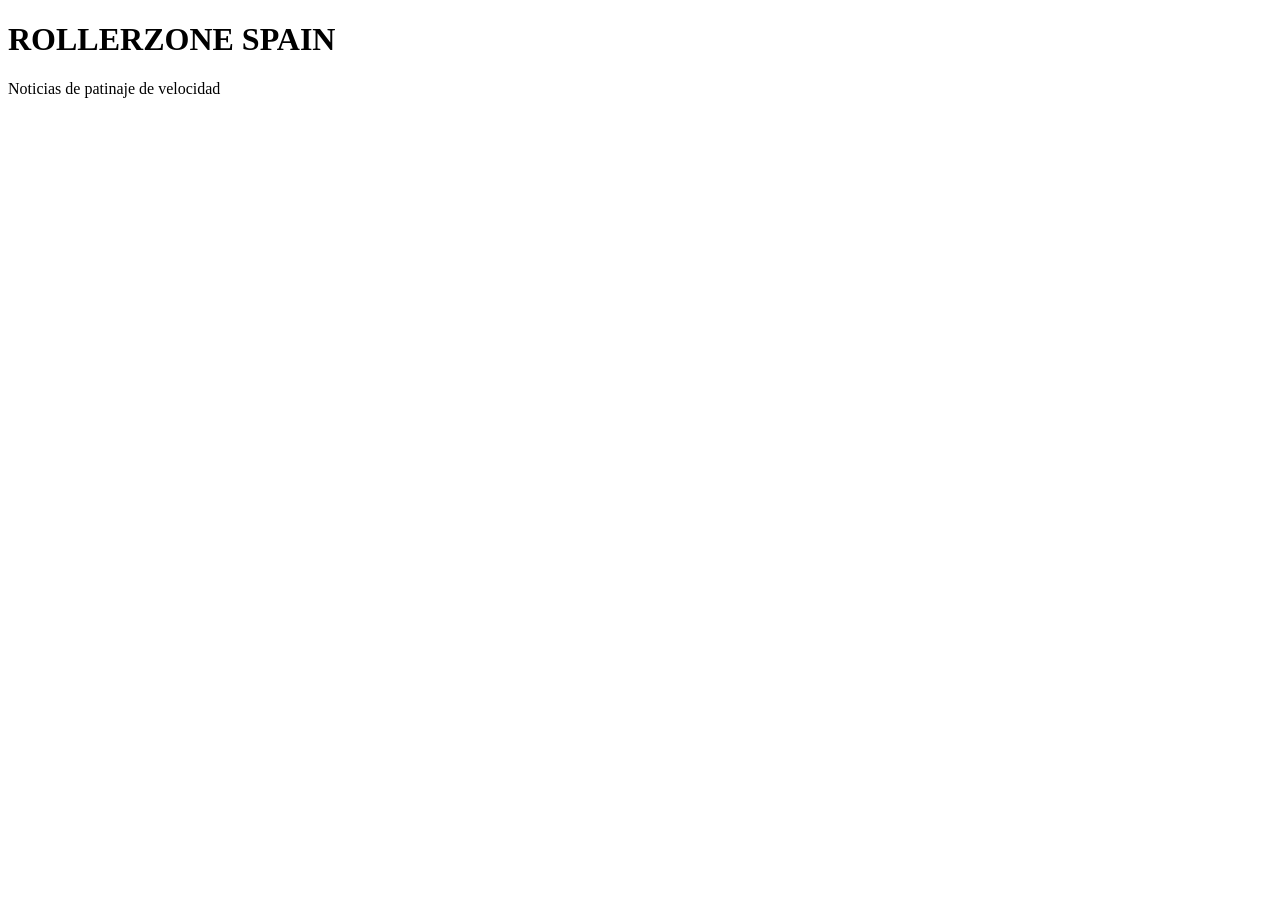
==== index.html @ 897128be "Create index.html" ====
<!DOCTYPE html>
<html lang="es">
<head>
  <meta charset="UTF-8">
  <title>RollerZone Spain</title>
</head>
<body>
  <h1>ROLLERZONE SPAIN</h1>
  <p>Noticias de patinaje de velocidad</p>
</body>
</html>
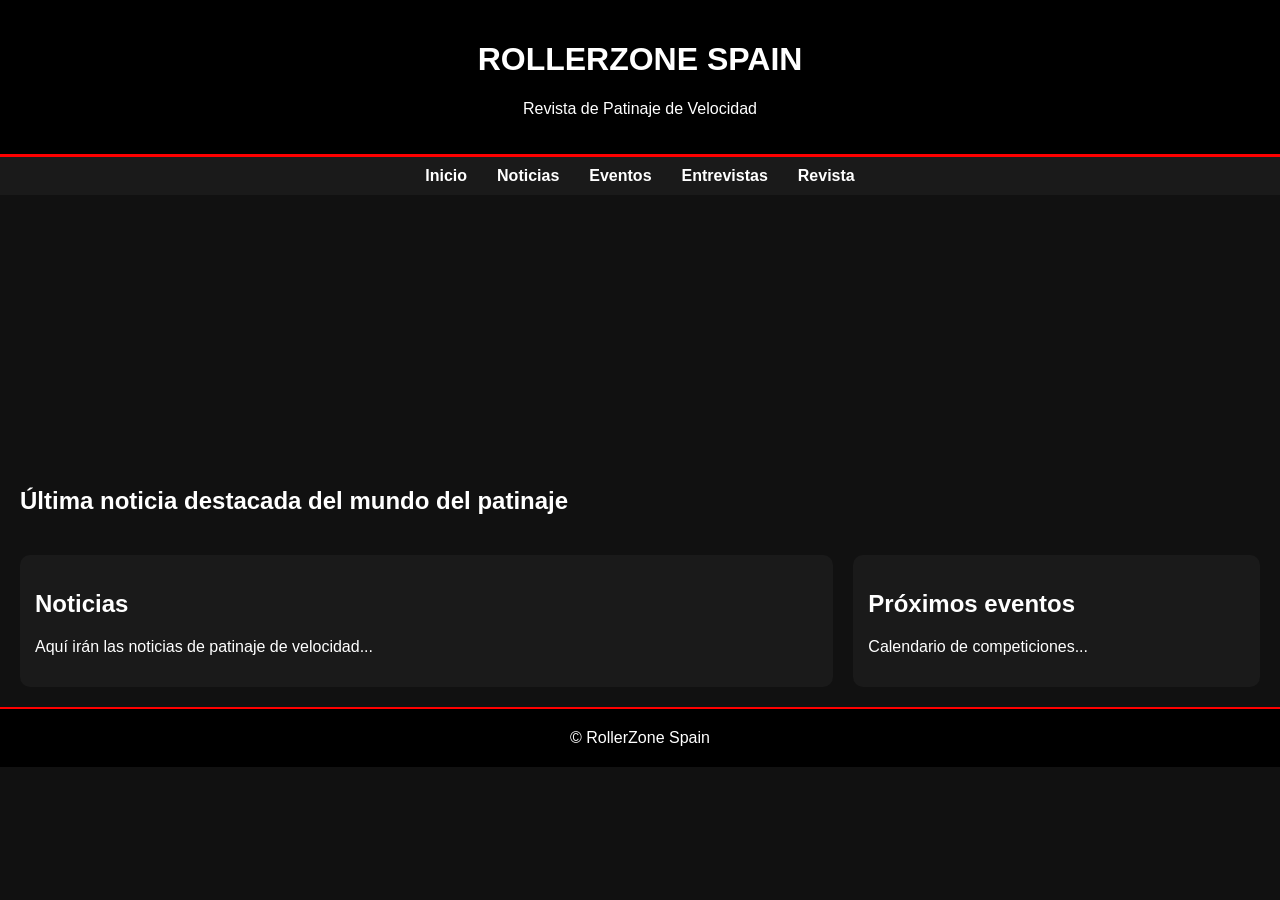
==== commit a9e5ac86: "Update index.html" ====
--- a/index.html
+++ b/index.html
@@ -3,9 +3,96 @@
 <head>
   <meta charset="UTF-8">
   <title>RollerZone Spain</title>
+  <style>
+    body {
+      margin: 0;
+      font-family: Arial, sans-serif;
+      background: #111;
+      color: white;
+    }
+    header {
+      background: #000;
+      padding: 20px;
+      text-align: center;
+      border-bottom: 3px solid red;
+    }
+    nav {
+      display: flex;
+      justify-content: center;
+      background: #1a1a1a;
+      padding: 10px;
+    }
+    nav a {
+      color: white;
+      margin: 0 15px;
+      text-decoration: none;
+      font-weight: bold;
+    }
+    .hero {
+      background: url('https://images.unsplash.com/photo-1547347298-4074fc3086f0') center/cover;
+      height: 300px;
+      display: flex;
+      align-items: flex-end;
+      padding: 20px;
+      font-size: 24px;
+      font-weight: bold;
+    }
+    .container {
+      display: grid;
+      grid-template-columns: 2fr 1fr;
+      gap: 20px;
+      padding: 20px;
+    }
+    .card {
+      background: #1a1a1a;
+      padding: 15px;
+      border-radius: 10px;
+    }
+    footer {
+      text-align: center;
+      padding: 20px;
+      background: black;
+      border-top: 2px solid red;
+    }
+  </style>
 </head>
+
 <body>
+
+<header>
   <h1>ROLLERZONE SPAIN</h1>
-  <p>Noticias de patinaje de velocidad</p>
+  <p>Revista de Patinaje de Velocidad</p>
+</header>
+
+<nav>
+  <a href="#">Inicio</a>
+  <a href="#">Noticias</a>
+  <a href="#">Eventos</a>
+  <a href="#">Entrevistas</a>
+  <a href="#">Revista</a>
+</nav>
+
+<div class="hero">
+  Última noticia destacada del mundo del patinaje
+</div>
+
+<div class="container">
+
+  <div class="card">
+    <h2>Noticias</h2>
+    <p>Aquí irán las noticias de patinaje de velocidad...</p>
+  </div>
+
+  <div class="card">
+    <h2>Próximos eventos</h2>
+    <p>Calendario de competiciones...</p>
+  </div>
+
+</div>
+
+<footer>
+  © RollerZone Spain
+</footer>
+
 </body>
 </html>
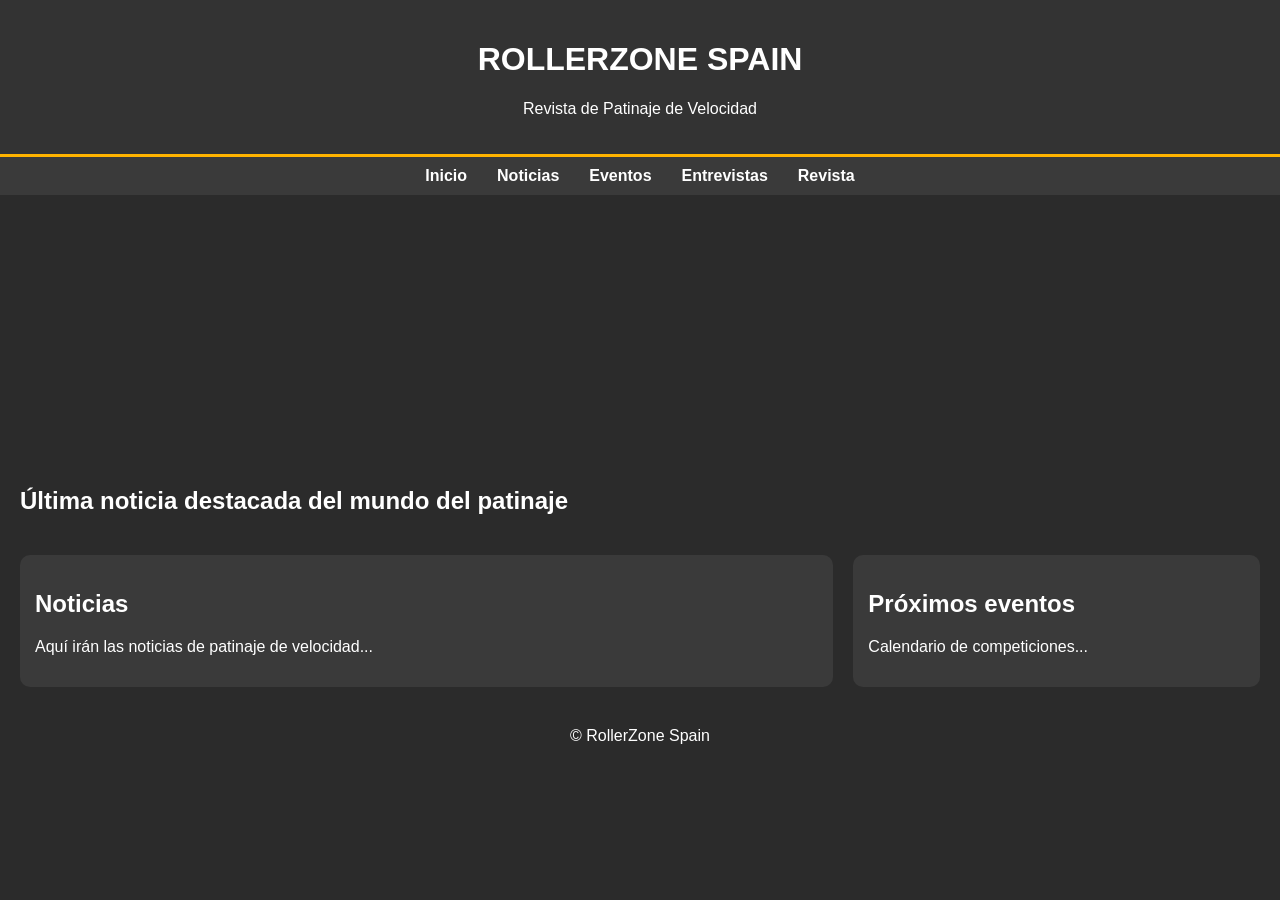
==== commit 2cd4e458: "Update index.html" ====
--- a/index.html
+++ b/index.html
@@ -7,19 +7,19 @@
     body {
       margin: 0;
       font-family: Arial, sans-serif;
-      background: #111;
+      background:#2b2b2b;
       color: white;
     }
     header {
-      background: #000;
+      background: #333;
       padding: 20px;
       text-align: center;
-      border-bottom: 3px solid red;
+      border-bottom: 3px solid #ffb300;
     }
     nav {
       display: flex;
       justify-content: center;
-      background: #1a1a1a;
+      background: #3a3a3a;
       padding: 10px;
     }
     nav a {
@@ -44,15 +44,15 @@
       padding: 20px;
     }
     .card {
-      background: #1a1a1a;
+      background: #3a3a3a;
       padding: 15px;
       border-radius: 10px;
     }
     footer {
       text-align: center;
       padding: 20px;
-      background: black;
-      border-top: 2px solid red;
+      background: #333
+      border-top: 2px #ffb300;
     }
   </style>
 </head>
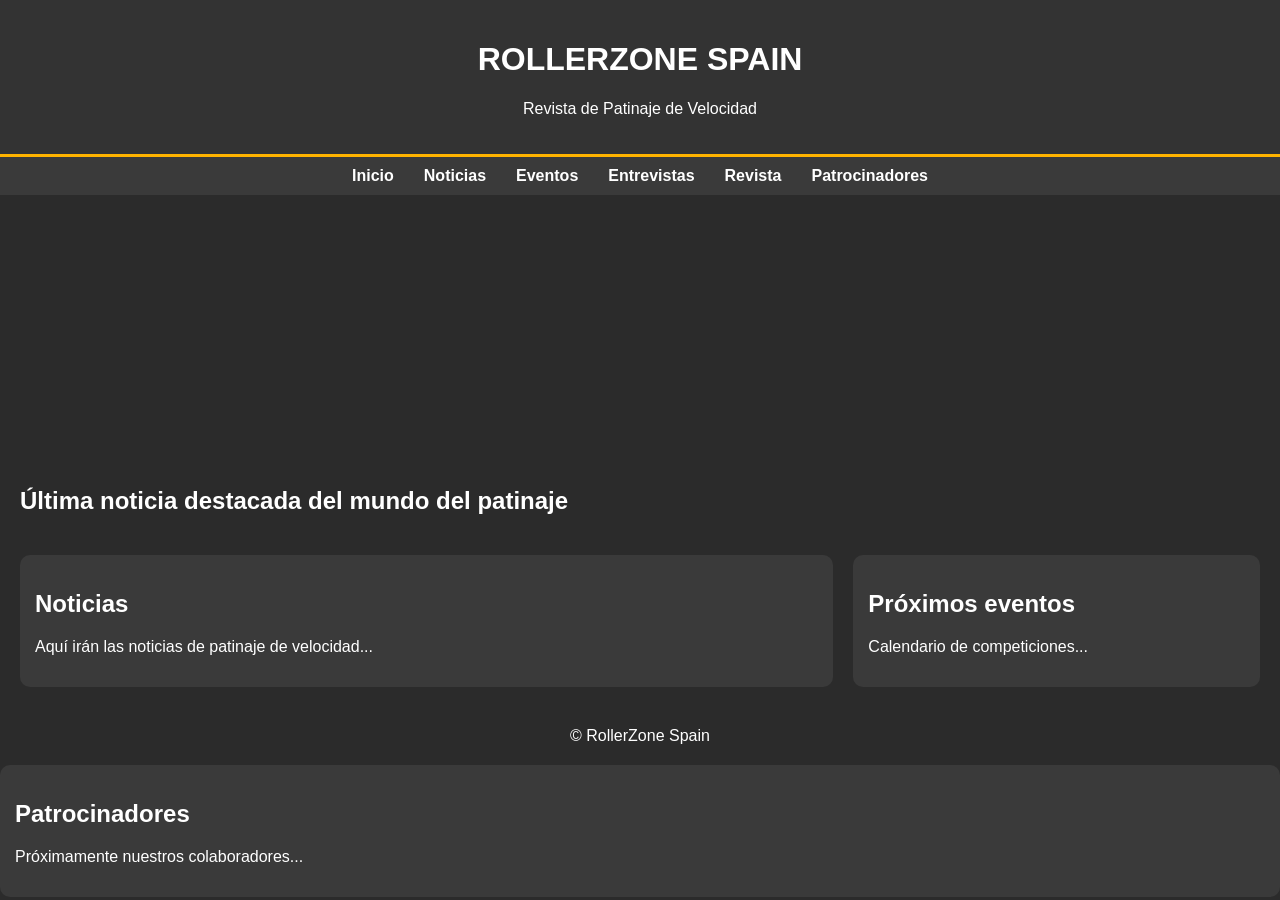
==== commit 192d32e0: "Update index.html" ====
--- a/index.html
+++ b/index.html
@@ -70,6 +70,7 @@
   <a href="#">Eventos</a>
   <a href="#">Entrevistas</a>
   <a href="#">Revista</a>
+  <a href="#">Patrocinadores</a>
 </nav>
 
 <div class="hero">
@@ -96,3 +97,7 @@
 
 </body>
 </html>
+<div class="card">
+  <h2>Patrocinadores</h2>
+  <p>Próximamente nuestros colaboradores...</p>
+</div>
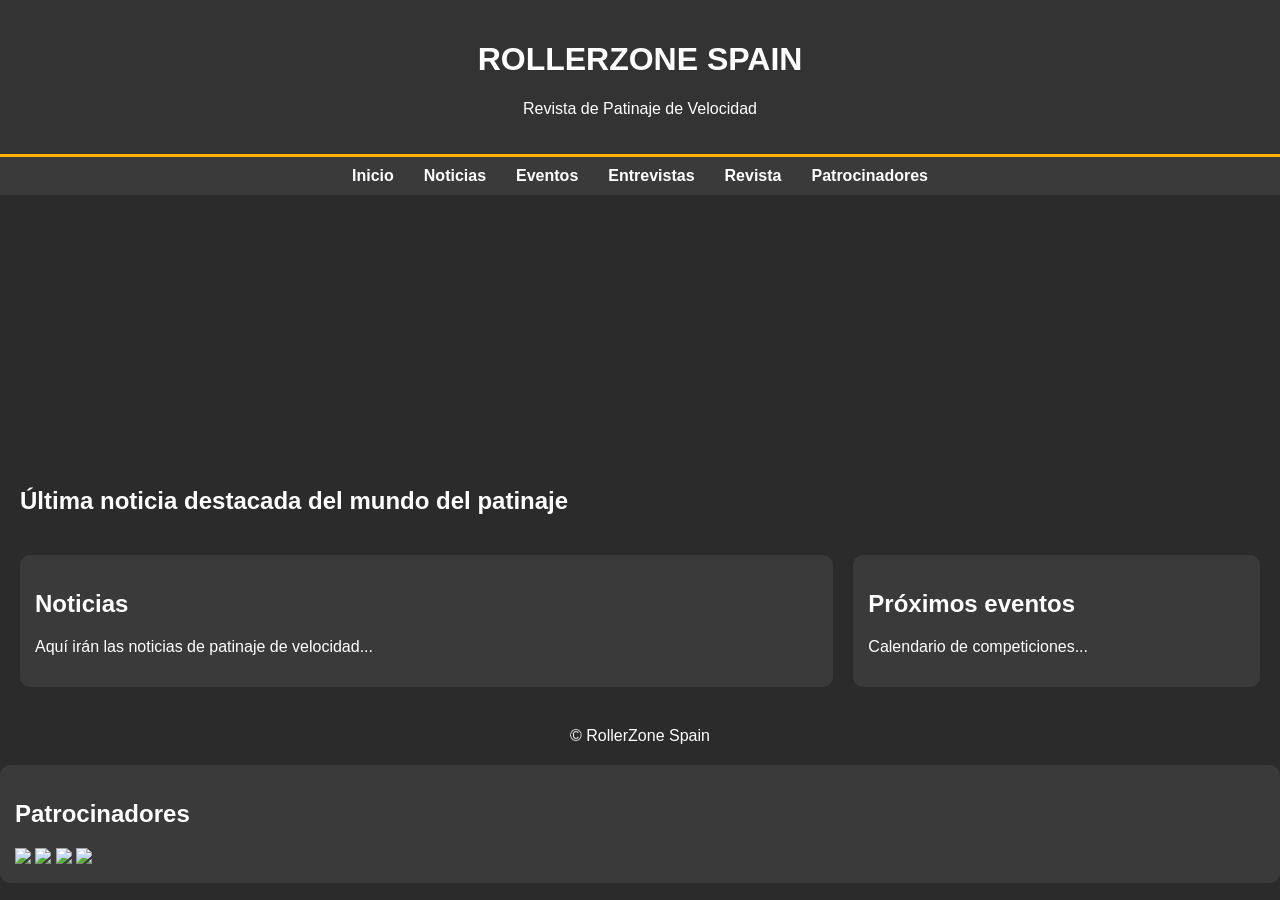
==== commit 5a7869b7: "Update index.html" ====
--- a/index.html
+++ b/index.html
@@ -99,5 +99,12 @@
 </html>
 <div class="card">
   <h2>Patrocinadores</h2>
-  <p>Próximamente nuestros colaboradores...</p>
+
+  <div class="sponsors">
+    <img src="logo1.png">
+    <img src="logo2.png">
+    <img src="logo3.png">
+    <img src="logo4.png">
+  </div>
+
 </div>
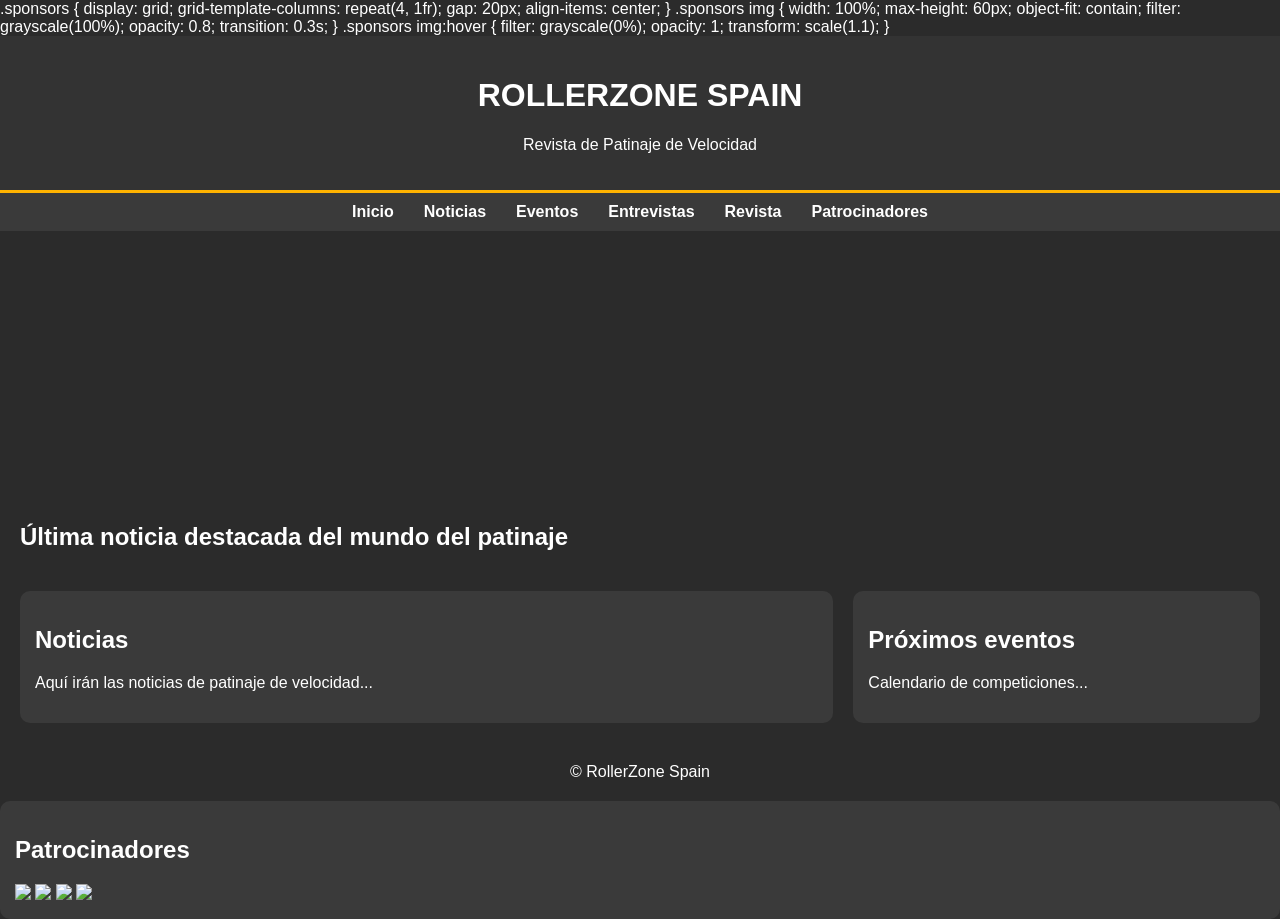
==== commit 753e3244: "Update index.html" ====
--- a/index.html
+++ b/index.html
@@ -55,6 +55,27 @@
       border-top: 2px #ffb300;
     }
   </style>
+  .sponsors {
+  display: grid;
+  grid-template-columns: repeat(4, 1fr);
+  gap: 20px;
+  align-items: center;
+}
+
+.sponsors img {
+  width: 100%;
+  max-height: 60px;
+  object-fit: contain;
+  filter: grayscale(100%);
+  opacity: 0.8;
+  transition: 0.3s;
+}
+
+.sponsors img:hover {
+  filter: grayscale(0%);
+  opacity: 1;
+  transform: scale(1.1);
+}
 </head>
 
 <body>
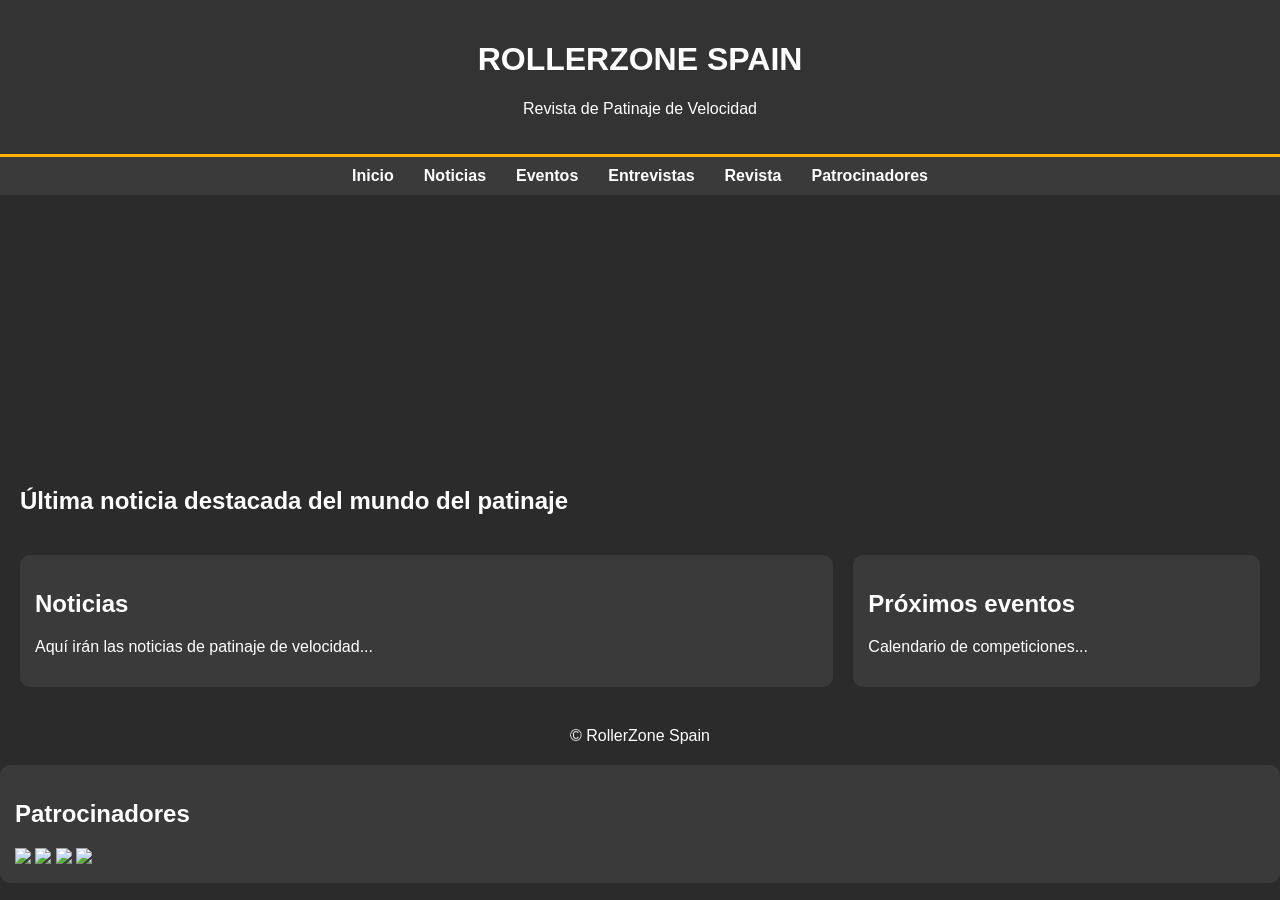
==== commit 80946545: "Update index.html" ====
--- a/index.html
+++ b/index.html
@@ -55,30 +55,7 @@
       border-top: 2px #ffb300;
     }
   </style>
-  .sponsors {
-  display: grid;
-  grid-template-columns: repeat(4, 1fr);
-  gap: 20px;
-  align-items: center;
-}
-
-.sponsors img {
-  width: 100%;
-  max-height: 60px;
-  object-fit: contain;
-  filter: grayscale(100%);
-  opacity: 0.8;
-  transition: 0.3s;
-}
-
-.sponsors img:hover {
-  filter: grayscale(0%);
-  opacity: 1;
-  transform: scale(1.1);
-}
-</head>
-
-<body>
+ 
 
 <header>
   <h1>ROLLERZONE SPAIN</h1>
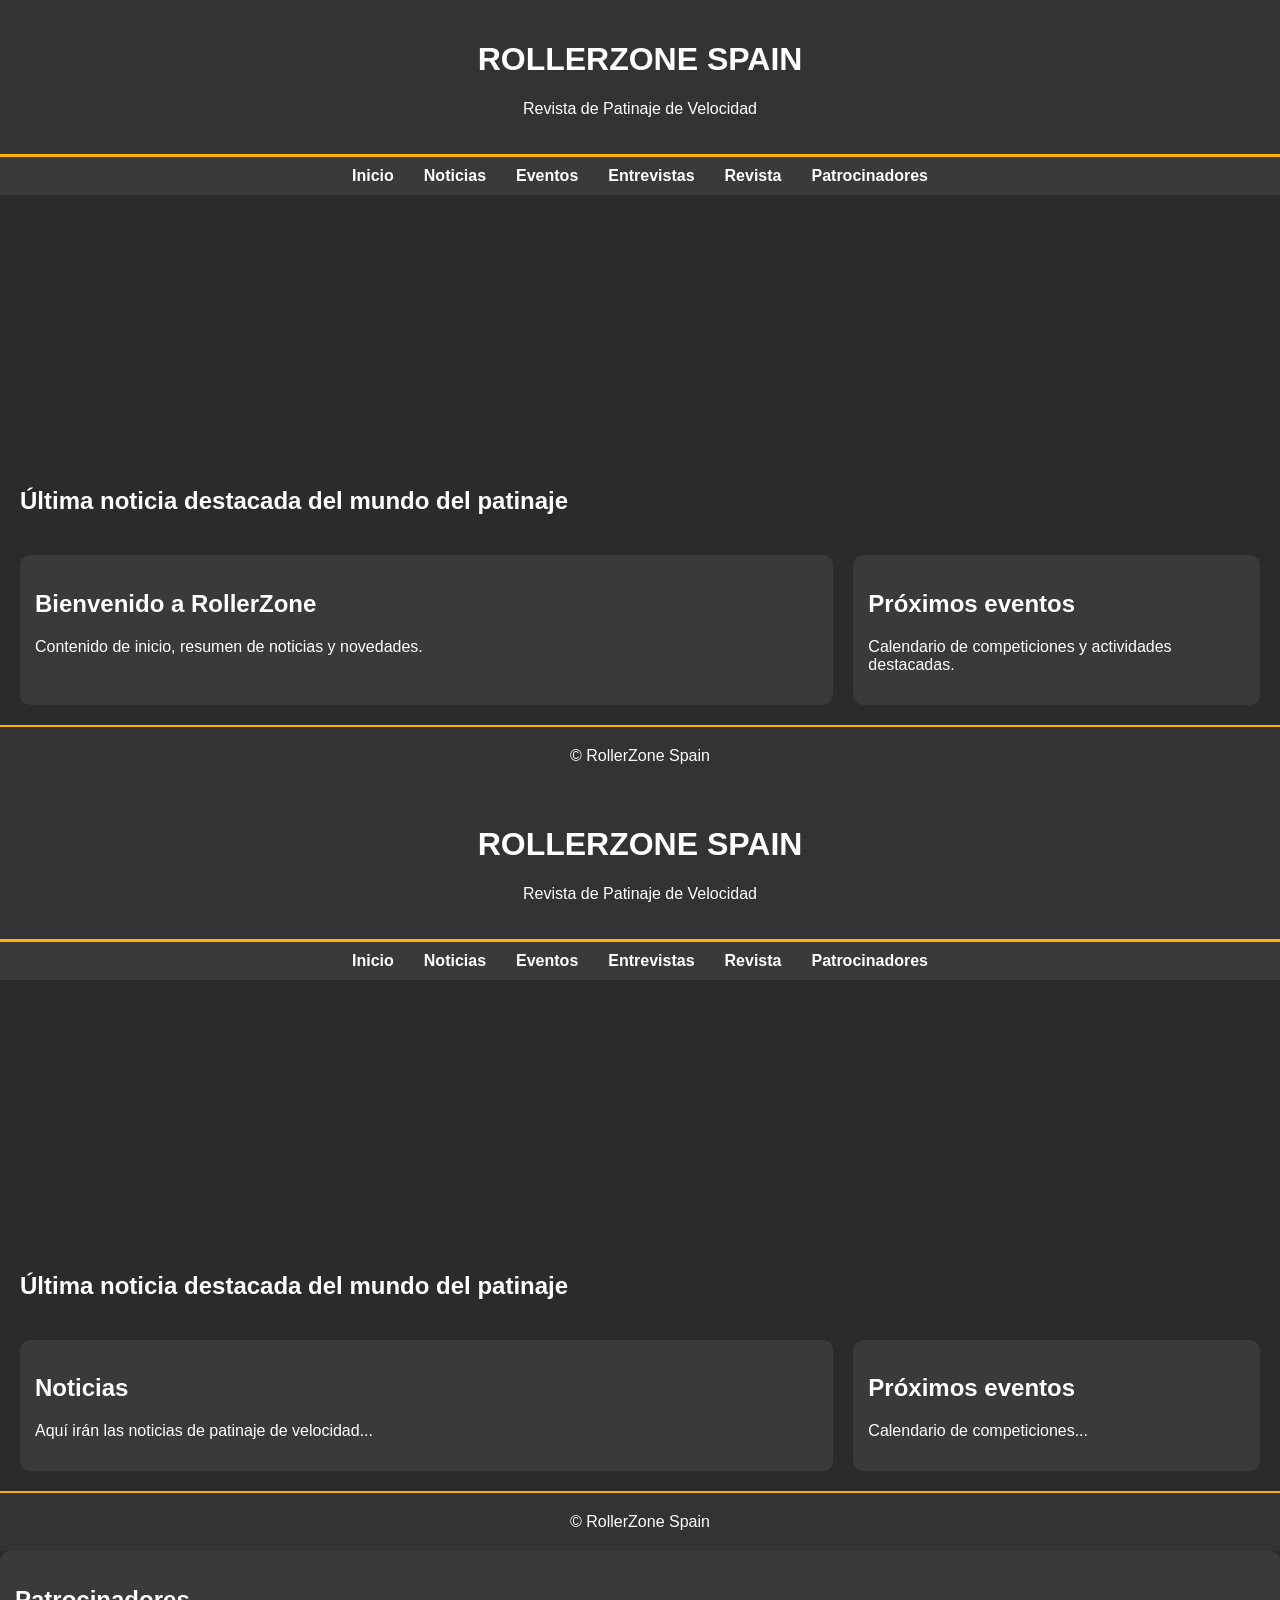
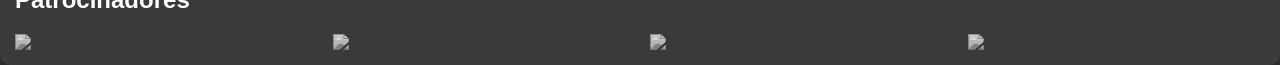
==== commit f0e5cc59: "Update index.html" ====
--- a/index.html
+++ b/index.html
@@ -1,4 +1,56 @@
 <!DOCTYPE html>
+<html lang="es">
+<head>
+  <meta charset="UTF-8">
+  <title>RollerZone Spain - Inicio</title>
+  <style>
+    body { margin:0; font-family:Arial; background:#2b2b2b; color:white; }
+    header { background:#333; padding:20px; text-align:center; border-bottom:3px solid #ffb300; }
+    nav { display:flex; justify-content:center; background:#3a3a3a; padding:10px; }
+    nav a { color:white; margin:0 15px; text-decoration:none; font-weight:bold; }
+    nav a:hover { color:#ffb300; }
+    .hero { background:url('portada.jpg') center/cover; height:300px; display:flex; align-items:flex-end; padding:20px; font-size:24px; font-weight:bold; }
+    .container { display:grid; grid-template-columns:2fr 1fr; gap:20px; padding:20px; }
+    .card { background:#3a3a3a; padding:15px; border-radius:10px; }
+    .sponsors { display:grid; grid-template-columns:repeat(4,1fr); gap:20px; align-items:center; }
+    .sponsors img { width:100%; max-height:60px; object-fit:contain; filter:grayscale(100%); opacity:0.8; transition:0.3s; }
+    .sponsors img:hover { filter:grayscale(0%); opacity:1; transform:scale(1.1); }
+    footer { text-align:center; padding:20px; background:#333; border-top:2px solid #ffb300; }
+  </style>
+</head>
+<body>
+
+<header>
+  <h1>ROLLERZONE SPAIN</h1>
+  <p>Revista de Patinaje de Velocidad</p>
+</header>
+
+<nav>
+  <a href="index.html">Inicio</a>
+  <a href="noticias.html">Noticias</a>
+  <a href="eventos.html">Eventos</a>
+  <a href="entrevistas.html">Entrevistas</a>
+  <a href="revista.html">Revista</a>
+  <a href="patrocinadores.html">Patrocinadores</a>
+</nav>
+
+<div class="hero">Última noticia destacada del mundo del patinaje</div>
+
+<div class="container">
+  <div class="card">
+    <h2>Bienvenido a RollerZone</h2>
+    <p>Contenido de inicio, resumen de noticias y novedades.</p>
+  </div>
+  <div class="card">
+    <h2>Próximos eventos</h2>
+    <p>Calendario de competiciones y actividades destacadas.</p>
+  </div>
+</div>
+
+<footer>© RollerZone Spain</footer>
+
+</body>
+</html>
 <html lang="es">
 <head>
   <meta charset="UTF-8">
